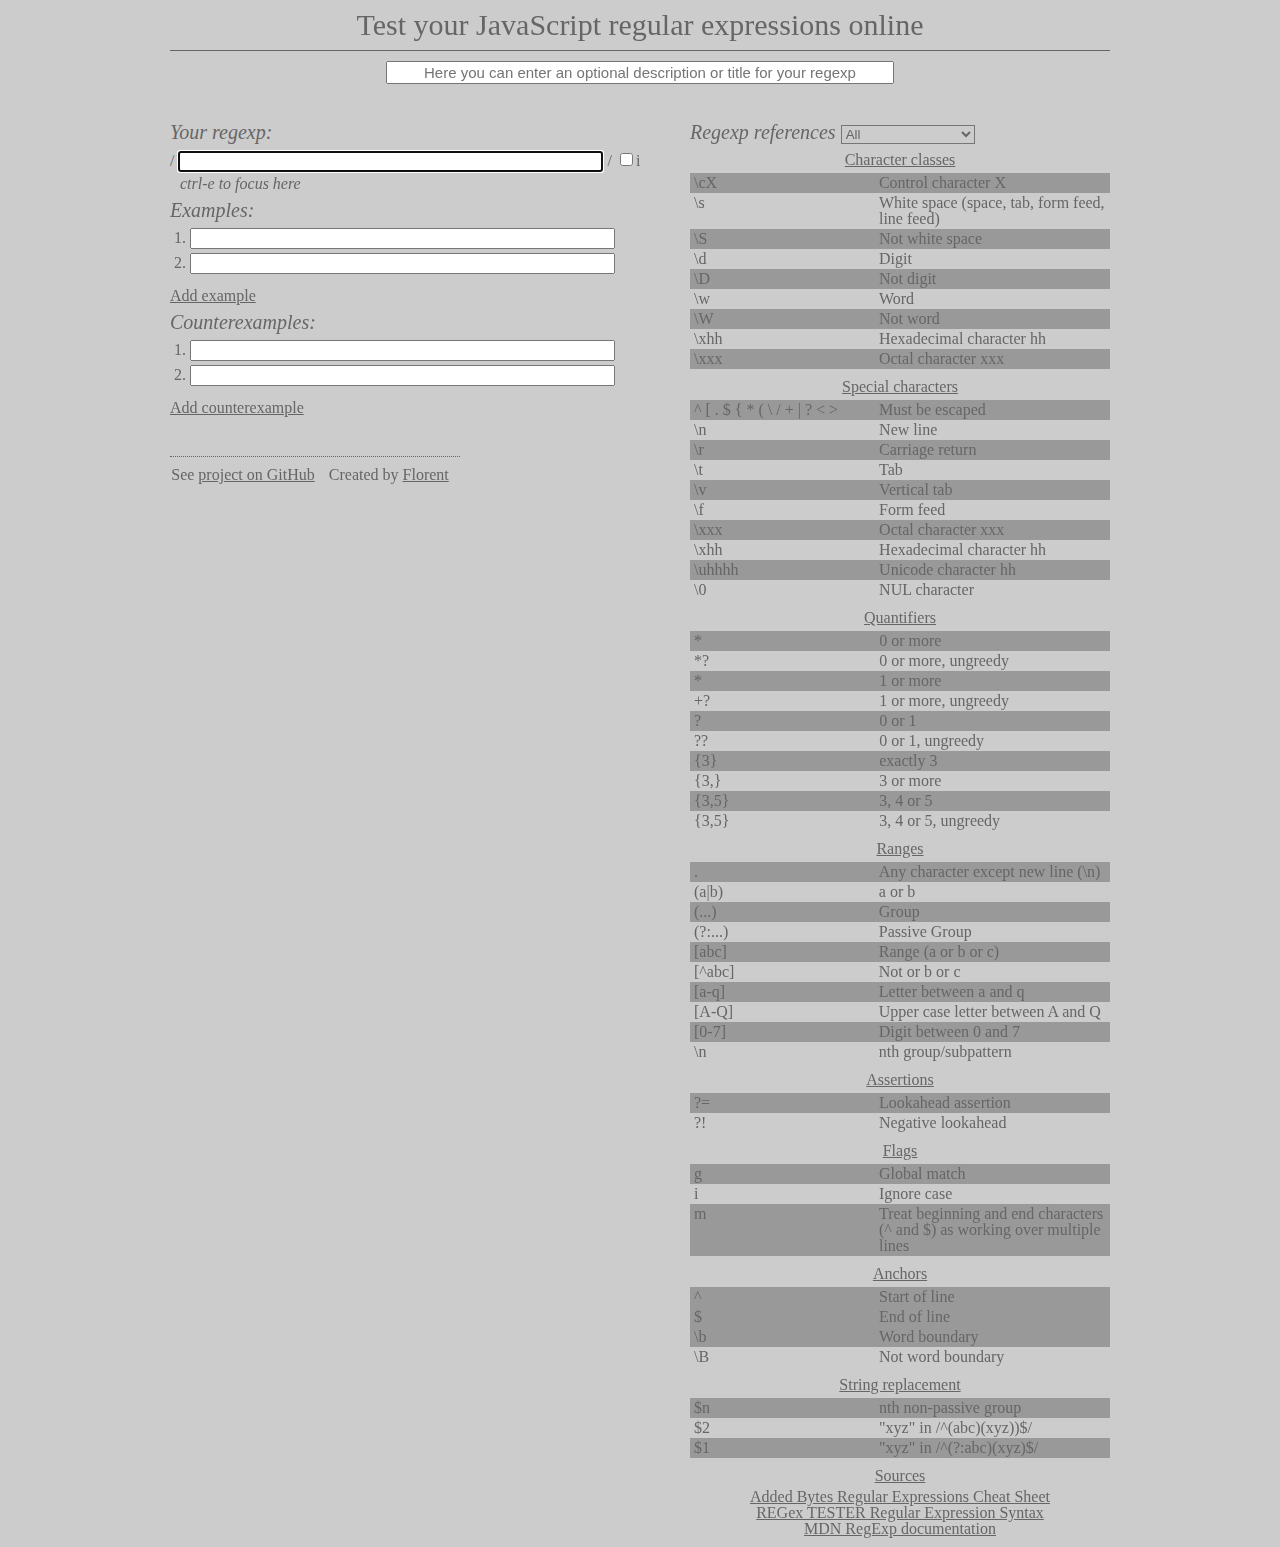
==== index.html @ 8a30b139 "Title is clickable and reset the fields" ====
<!DOCTYPE html>
<html>
  <head>
    <meta http-equiv="Content-type" content="text/html;charset=UTF-8">    
    <title>Test your JavaScript regular expressions online</title>
    <link rel="stylesheet" type="text/css" href="reset.css" media="screen, projection"> 
    <link rel="stylesheet" type="text/css" href="application.css" media="screen, projection"> 
  </head>
  <body>
    <div id="wrap">
      
      <div id="header">
        <h1><a href="">Test your JavaScript regular expressions online</a></h1>
        <input type="text" id="description" placeholder="Here you can enter an optional description or title for your regexp">         
      </div>
      
      <div id="main">
        <h2>Your regexp:</h2>
        <p id="invalid_regexp">Invalid regexp</p>
        /
        <input type="text" name="regexp" value="" id="regexp" size='50'>
        /
        <input type="checkbox" name="iFlag" id="iFlag" class="flag">i
        <!-- <input type="checkbox" id="g_flag" class="flag">g     -->
        <!-- <input type="checkbox" id="m_flag" class="flag">m     -->
        <p id="regexp_focus_shortcut">ctrl-e to focus here</p>
        <div id="examples">
          <h2>Examples:</h2>
          <ol>
            <li>
              <input type="text" value="" size='50' class="example">
              <span class='result not_ok'>not matched</span>        
              <span class='result ok match'></span>              
              <span class='result ok submatches'></span>        
            </li>              
            <li>                          
              <input type="text" value="" size='50' class="example">
              <span class='result not_ok'>not matched</span>        
              <span class='result ok match'></span>
              <span class='result ok submatches'></span>        
            </li>
          </ol>
          <a href="#" id="add_example">Add example</a>
        </div>
        <div id="counterexamples">
          <h2>Counterexamples:</h2>
          <ol>
            <li>
              <input type="text" value="" size='50' class="counterexample">
              <span class='result ok match'>matched</span>              
              <span class='result not_ok'>not matched</span>
            </li>                         
            <li>                          
              <input type="text" value="" size='50' class="counterexample">
              <span class='result ok match'>matched</span>              
              <span class='result not_ok'>not matched</span>
            </li>
          </ol>
          <a href="#" id="add_counterexample">Add counterexample</a>      
        </div>
        <div id="permalink_section">
          <h2>Permalink:</h2>
          <a href="" id="permalink"></a>
        </div>        
        <ul id="footer">
          <li>See <a href="http://github.com/Florent2/test-regexp-online" target="_blank">project on GitHub</a></li>        
          <li>Created by <a href="http://www.florentguilleux.fr" target="_blank">Florent</a></li>
        </ul>
        
      </div>  <!-- end of main -->

      <div id="right-side">
        <h2>
          Regexp references
          <select id="regexp-reference">
            <option value="all">All</option>
            <option value="charater-classes">Character classes</option>
            <option value="special-characters">Special characters</option>
            <option value="quantifiers">Quantifiers</option>
            <option value="ranges">Ranges</option>
            <option value="assertions">Assertions</option>
            <option value="flags">Flags</option>
            <option value="anchors">Anchors</option>
            <option value="string-replacement">String replacement</option>
          </select>
        </h2>
        <div id="charater-classes">
          <h3>Character classes</h3>
          <table>
            <tr class="odd"><td>\cX</td><td>Control character X</td></tr>
            <tr class="even"><td>\s</td><td>White space (space, tab, form feed, line feed)</td></tr>
            <tr class="odd"><td>\S</td><td>Not white space</td></tr>
            <tr class="even"><td>\d</td><td>Digit</td></tr>
            <tr class="odd"><td>\D</td><td>Not digit</td></tr>
            <tr class="even"><td>\w</td><td>Word</td></tr>
            <tr class="odd"><td>\W</td><td>Not word</td></tr>
            <tr class="even"><td>\xhh</td><td>Hexadecimal character hh</td></tr>
            <tr class="odd"><td>\xxx</td><td>Octal character xxx</td></tr>
          </table>
        </div>
        <div id="special-characters">
          <h3>Special characters</h3>
          <table>
            <tr class="odd"><td>^ [ . $ { * (
            \ / + | ? &lt; ></td><td>Must be escaped</td></tr>
            <tr class="even"><td>\n</td><td>New line</td></tr>
            <tr class="odd"><td>\r</td><td>Carriage return</td></tr>
            <tr class="even"><td>\t</td><td>Tab</td></tr>
            <tr class="odd"><td>\v</td><td>Vertical tab</td></tr>
            <tr class="even"><td>\f</td><td>Form feed</td></tr>
            <tr class="odd"><td>\xxx</td><td>Octal character xxx</td></tr>
            <tr class="even"><td>\xhh</td><td>Hexadecimal character hh</td></tr>
            <tr class="odd"><td>\uhhhh</td><td>Unicode character hh</td></tr>
            <tr class="even"><td>\0</td><td>NUL character</td></tr>
          </table>
        </div>
        <div id="quantifiers">
          <h3>Quantifiers</h3>
          <table>
            <tr class="odd"><td>*</td><td>0 or more</td></tr>
            <tr class="even"><td>*?</td><td>0 or more, ungreedy</td></tr>
            <tr class="odd"><td>*</td><td>1 or more</td></tr>
            <tr class="even"><td>+?</td><td>1 or more, ungreedy</td></tr>
            <tr class="odd"><td>?</td><td>0 or 1</td></tr>
            <tr class="even"><td>??</td><td>0 or 1, ungreedy</td></tr>
            <tr class="odd"><td>{3}</td><td>exactly 3</td></tr>
            <tr class="even"><td>{3,}</td><td>3 or more</td></tr>
            <tr class="odd"><td>{3,5}</td><td>3, 4 or 5</td></tr>
            <tr class="even"><td>{3,5}</td><td>3, 4 or 5, ungreedy</td></tr>
          </table>
        </div>
        <div id="ranges">
          <h3>Ranges</h3>
          <table>
            <tr class="odd"><td>.</td><td>Any character except new line (\n)</td></tr>
            <tr class="even"><td>(a|b)</td><td>a or b</td></tr>
            <tr class="odd"><td>(...)</td><td>Group</td></tr>
            <tr class="even"><td>(?:...)</td><td>Passive Group</td></tr>
            <tr class="odd"><td>[abc]</td><td>Range (a or b or c)</td></tr>
            <tr class="even"><td>[^abc]</td><td>Not or b or c</td></tr>
            <tr class="odd"><td>[a-q]</td><td>Letter between a and q</td></tr>
            <tr class="even"><td>[A-Q]</td><td>Upper case letter between A and Q</td></tr>
            <tr class="odd"><td>[0-7]</td><td>Digit between 0 and 7</td></tr>
            <tr class="even"><td>\n</td><td>nth group/subpattern</td></tr>
          </table>
        </div>
        <div id="assertions">
          <h3>Assertions</h3>
          <table>
            <tr class="odd"><td>?=</td><td>Lookahead assertion</td></tr>
            <tr class="even"><td>?!</td><td>Negative lookahead</td></tr>
          </table>
        </div>
        <div id="flags">
          <h3>Flags</h3>
          <table>
            <tr class="odd"><td>g</td><td>Global match</td></tr>
            <tr class="even"><td>i</td><td>Ignore case</td></tr>
            <tr class="odd"><td>m</td><td>Treat beginning and end characters (^ and $) as working over multiple lines</td></tr>
          </table>
        </div>
        <div id="anchors">
          <h3>Anchors</h3>
          <table>
            <tr class="odd"><td>^</td><td>Start of line</td></tr>
            <tr class="odd"><td>$</td><td>End of line</td></tr>
            <tr class="odd"><td>\b</td><td>Word boundary</td></tr>
            <tr class="even"><td>\B</td><td>Not word boundary</td></tr>
          </table>
        </div>
        <div id="string-replacement">
          <h3>String replacement</h3>
          <table>
            <tr class="odd"><td>$n</td><td>nth non-passive group</td></tr>
            <tr class="even"><td>$2</td><td>"xyz" in /^(abc)(xyz))$/</td></tr>
            <tr class="odd"><td>$1</td><td>"xyz" in /^(?:abc)(xyz)$/</td></tr>
          </table>
        </div>
        <div id="extra">
          <h3>Sources</h3>
          <ul>
            <li><a href="http://www.addedbytes.com/cheat-sheets/regular-expressions-cheat-sheet/">Added Bytes Regular Expressions Cheat Sheet</a></li>
            <li><a href="http://www.regextester.com/jssyntax.html">REGex TESTER Regular Expression Syntax</a></li>
            <li><a href="https://developer.mozilla.org/en/JavaScript/Reference/Global_Objects/RegExp#Special_characters_in_regular_expressions">MDN RegExp documentation</a></li>
          </ul>
        </div>
        
      </div>  <!-- end of regexp-reference -->
            
    </div>  <!-- end of wrap -->

    <script src="jquery-1.4.2.min.js" type="text/javascript"></script> 
    <script src="jquery.placeholder.min.js" type="text/javascript"></script> 
    <script src="application.js" type="text/javascript"></script>     

  </body>
</html>
---- application.css ----
body, html, select {
  margin:0;
  padding:0;
  color:#666666;
  background:#CCCCCC;
}
#wrap {
	width:960px;
	margin:0 auto;
}
#main, div#right-side {
	padding: 10px;
}
#header {
	padding: 10px;
	text-align: center;
}
#header h1 {
	padding-bottom: 10px;
	margin-bottom: 10px;
	border-bottom: 1px solid;
}
#header h1 a {
	text-decoration: none;
}
input#description { 
	width: 500px; 
	text-align: center;
	font-size: 15px;
	margin-bottom: 10px;
}
div#permalink_section {
	word-wrap:break-word;
	font-size: 14px;
	font-style:italic;	
}
div#permalink_section a {
	font-style:normal;
}
#main {
	float:left;
	width:500px;
}
div#right-side {
	float:right;
	width:420px;
}
a, a:visited {
	color:#666666;
}
a:hover {
	text-decoration:none;
}
#examples, #counterexamples {
	margin: 20 0px;
}
input {
	margin-bottom: 4px;
}
h1 { font-size: 30px; }
h2 { 
	font-size: 20px; 
	margin: 8px 0px;
	font-style:italic;
}
ol {
	list-style-type: decimal;
	margin-left: 20px;
	margin-bottom: 10px;
}
ul#footer {
	width:290px;
	border-top: 1px dotted;
	margin-top: 40px;
	padding-top: 10px;
	text-align: center;
}
ul#footer li {
	display: inline;
	padding-right: 10px;
}

div#examples span.ok { color: green; }
div#examples span.ok span.matched{ background-color: LawnGreen; }      
div#examples span.submatches { color: black; font-style:italic; }      
div#examples span.not_ok { color: red; }      
div#counterexamples span.ok { color: red; }
div#counterexamples span.ok span.matched{ background-color: Coral; }      
div#counterexamples span.not_ok { color: green; }      
p#regexp_focus_shortcut { font-style: italic; margin-top: 0px; margin-left: 10px; }
p#invalid_regexp { color: red; margin-bottom: 2px; margin-left: 10px; }

h3 {
	text-align: center;
	margin-bottom: 5px;
	text-decoration: underline;
}
table {
	margin-bottom: 10px;
}
td {
	padding: 2px 4px;
}
tr.odd {
	background-color:#999999;
}
td:first-child {
	width: 180px;
}
td:last-child {
	width: 230px;
}
div#extra {
	text-align: center;
}
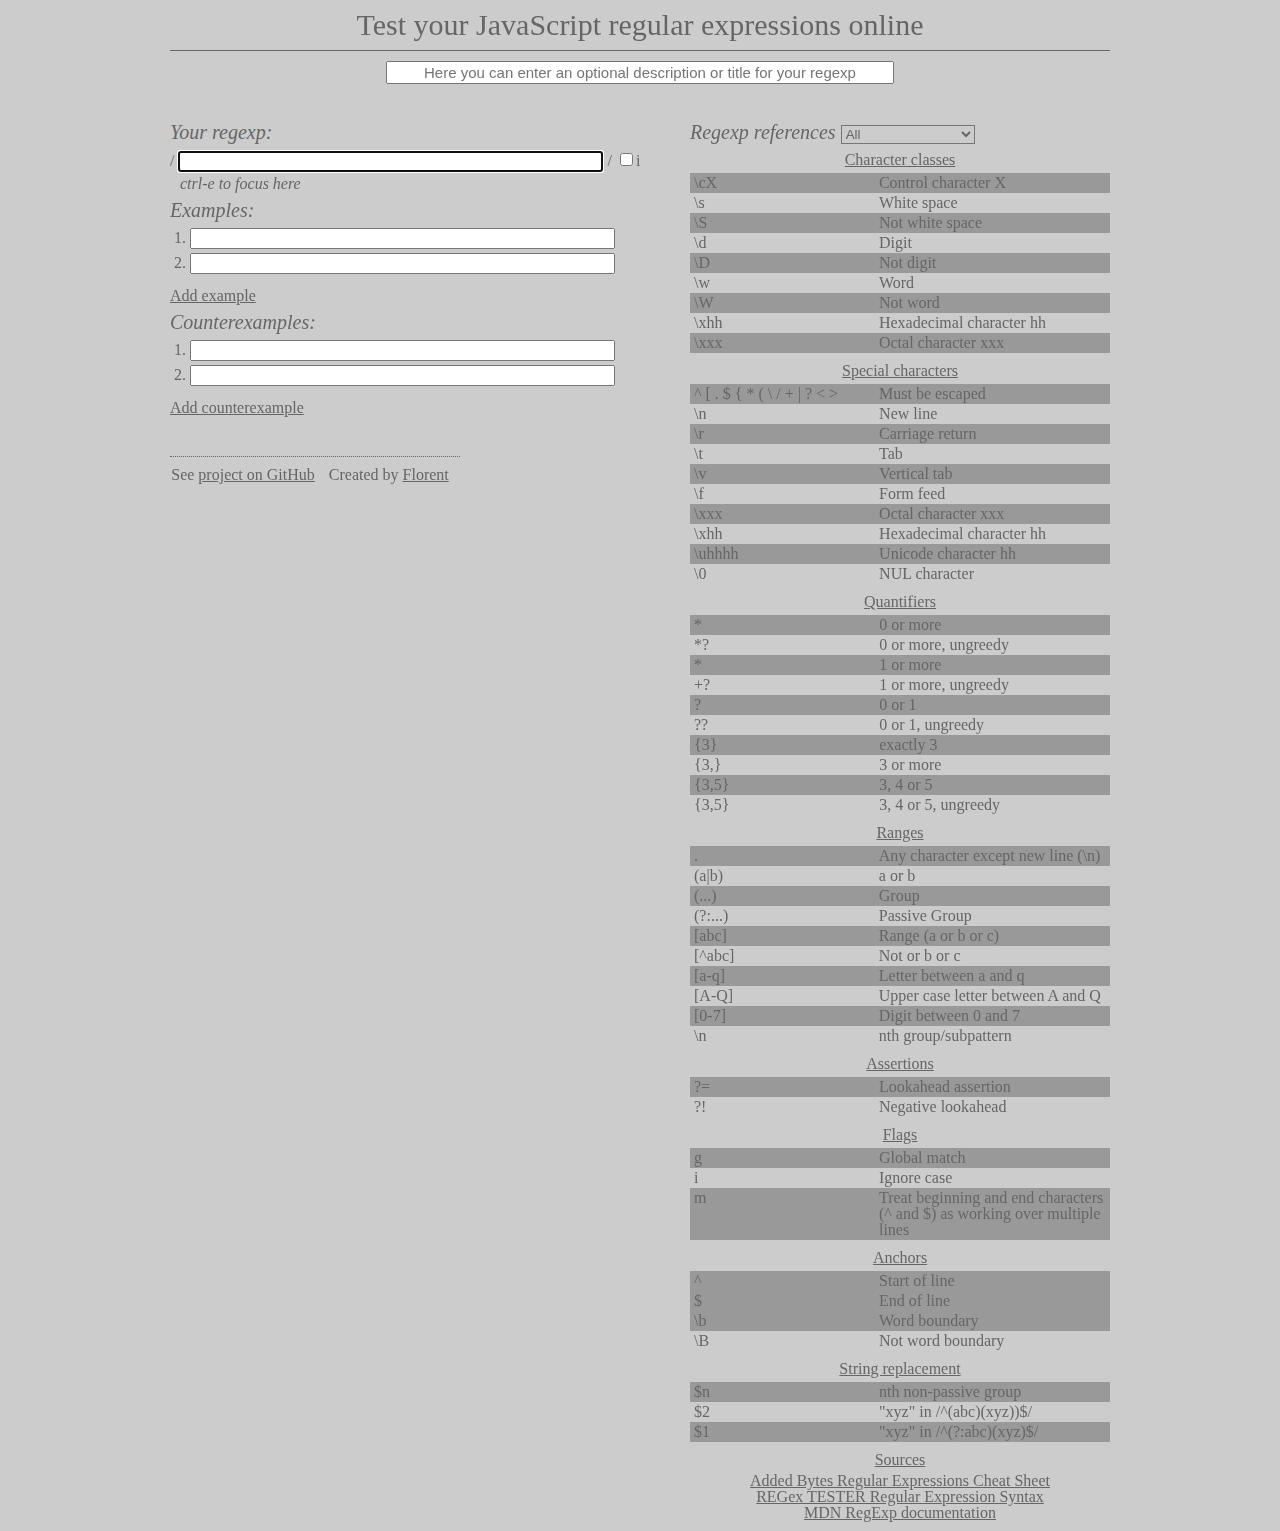
==== commit 49afc6b9: "Display captured groups below input fields" ====
--- a/index.html
+++ b/index.html
@@ -30,7 +30,8 @@
             <li>
               <input type="text" value="" size='50' class="example">
               <span class='result not_ok'>not matched</span>        
-              <span class='result ok match'></span>              
+              <span class='result ok match'></span>          
+              <br />    
               <span class='result ok submatches'></span>        
             </li>              
             <li>                          
@@ -88,7 +89,7 @@
           <h3>Character classes</h3>
           <table>
             <tr class="odd"><td>\cX</td><td>Control character X</td></tr>
-            <tr class="even"><td>\s</td><td>White space (space, tab, form feed, line feed)</td></tr>
+            <tr class="even"><td>\s</td><td>White space</td></tr>
             <tr class="odd"><td>\S</td><td>Not white space</td></tr>
             <tr class="even"><td>\d</td><td>Digit</td></tr>
             <tr class="odd"><td>\D</td><td>Not digit</td></tr>
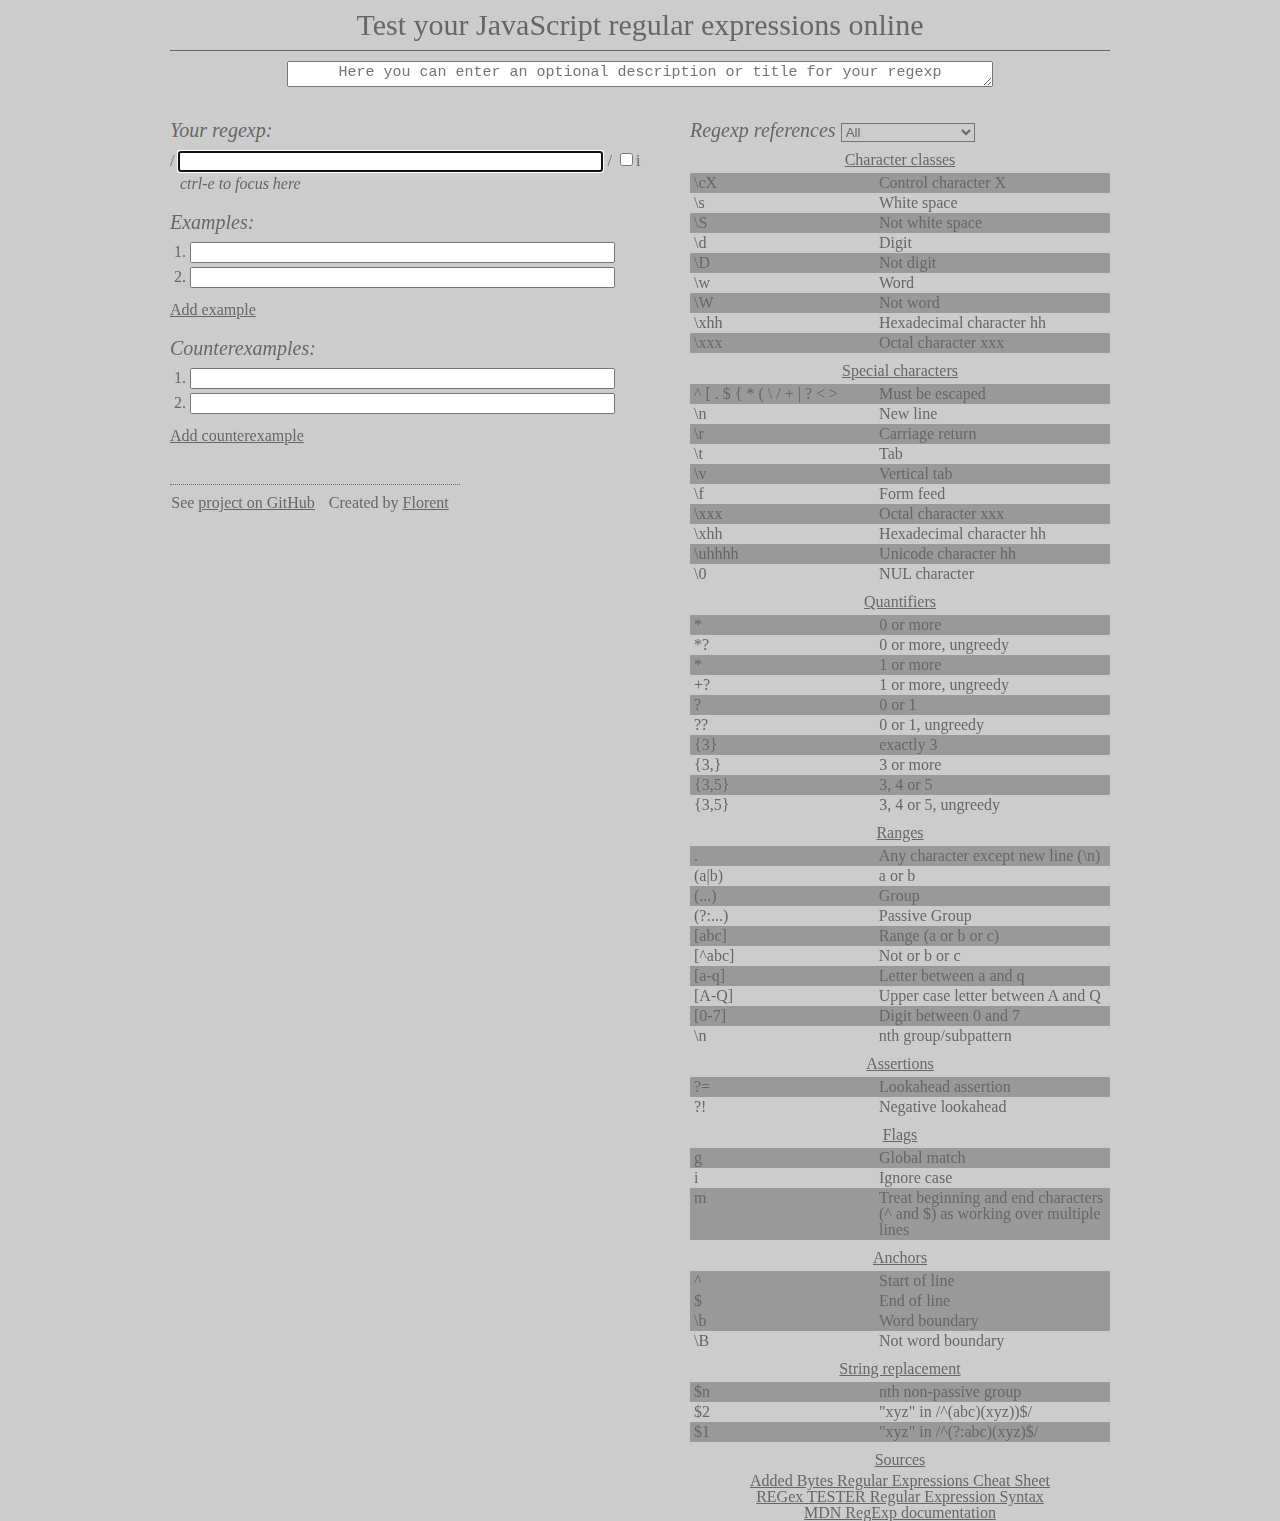
==== commit c0a07880: "Autogrow the description textarea in case there is a long description" ====
--- a/index.html
+++ b/index.html
@@ -11,7 +11,7 @@
       
       <div id="header">
         <h1><a href="">Test your JavaScript regular expressions online</a></h1>
-        <input type="text" id="description" placeholder="Here you can enter an optional description or title for your regexp">         
+        <textarea id="description" placeholder="Here you can enter an optional description or title for your regexp"></textarea>
       </div>
       
       <div id="main">
@@ -192,6 +192,7 @@
 
     <script src="jquery-1.4.2.min.js" type="text/javascript"></script> 
     <script src="jquery.placeholder.min.js" type="text/javascript"></script> 
+    <script src="jquery.autogrow-textarea.js" type="text/javascript"></script> 
     <script src="application.js" type="text/javascript"></script>     
 
   </body>
--- a/application.css
+++ b/application.css
@@ -7,9 +7,10 @@
 #wrap {
 	width:960px;
 	margin:0 auto;
+	margin-bottom: 20px;
 }
 #main, div#right-side {
-	padding: 10px;
+	padding: 0px 10px;
 }
 #header {
 	padding: 10px;
@@ -23,13 +24,17 @@
 #header h1 a {
 	text-decoration: none;
 }
-input#description { 
-	width: 500px; 
+textarea#description { 
+	width: 700px; 
+	height: 20px;
 	text-align: center;
 	font-size: 15px;
-	margin-bottom: 10px;
 }
 div#permalink_section {
+	white-space: pre-wrap; /* css-3 */    
+	white-space: -moz-pre-wrap; /* Mozilla, since 1999 */
+	white-space: -pre-wrap; /* Opera 4-6 */    
+	white-space: -o-pre-wrap; /* Opera 7 */
 	word-wrap:break-word;
 	font-size: 14px;
 	font-style:italic;	
@@ -54,13 +59,17 @@
 #examples, #counterexamples {
 	margin: 20 0px;
 }
+li {
+	word-wrap:break-word;	
+}
 input {
 	margin-bottom: 4px;
 }
 h1 { font-size: 30px; }
 h2 { 
 	font-size: 20px; 
-	margin: 8px 0px;
+	margin-top: 20px;
+	margin-bottom: 10px;
 	font-style:italic;
 }
 ol {
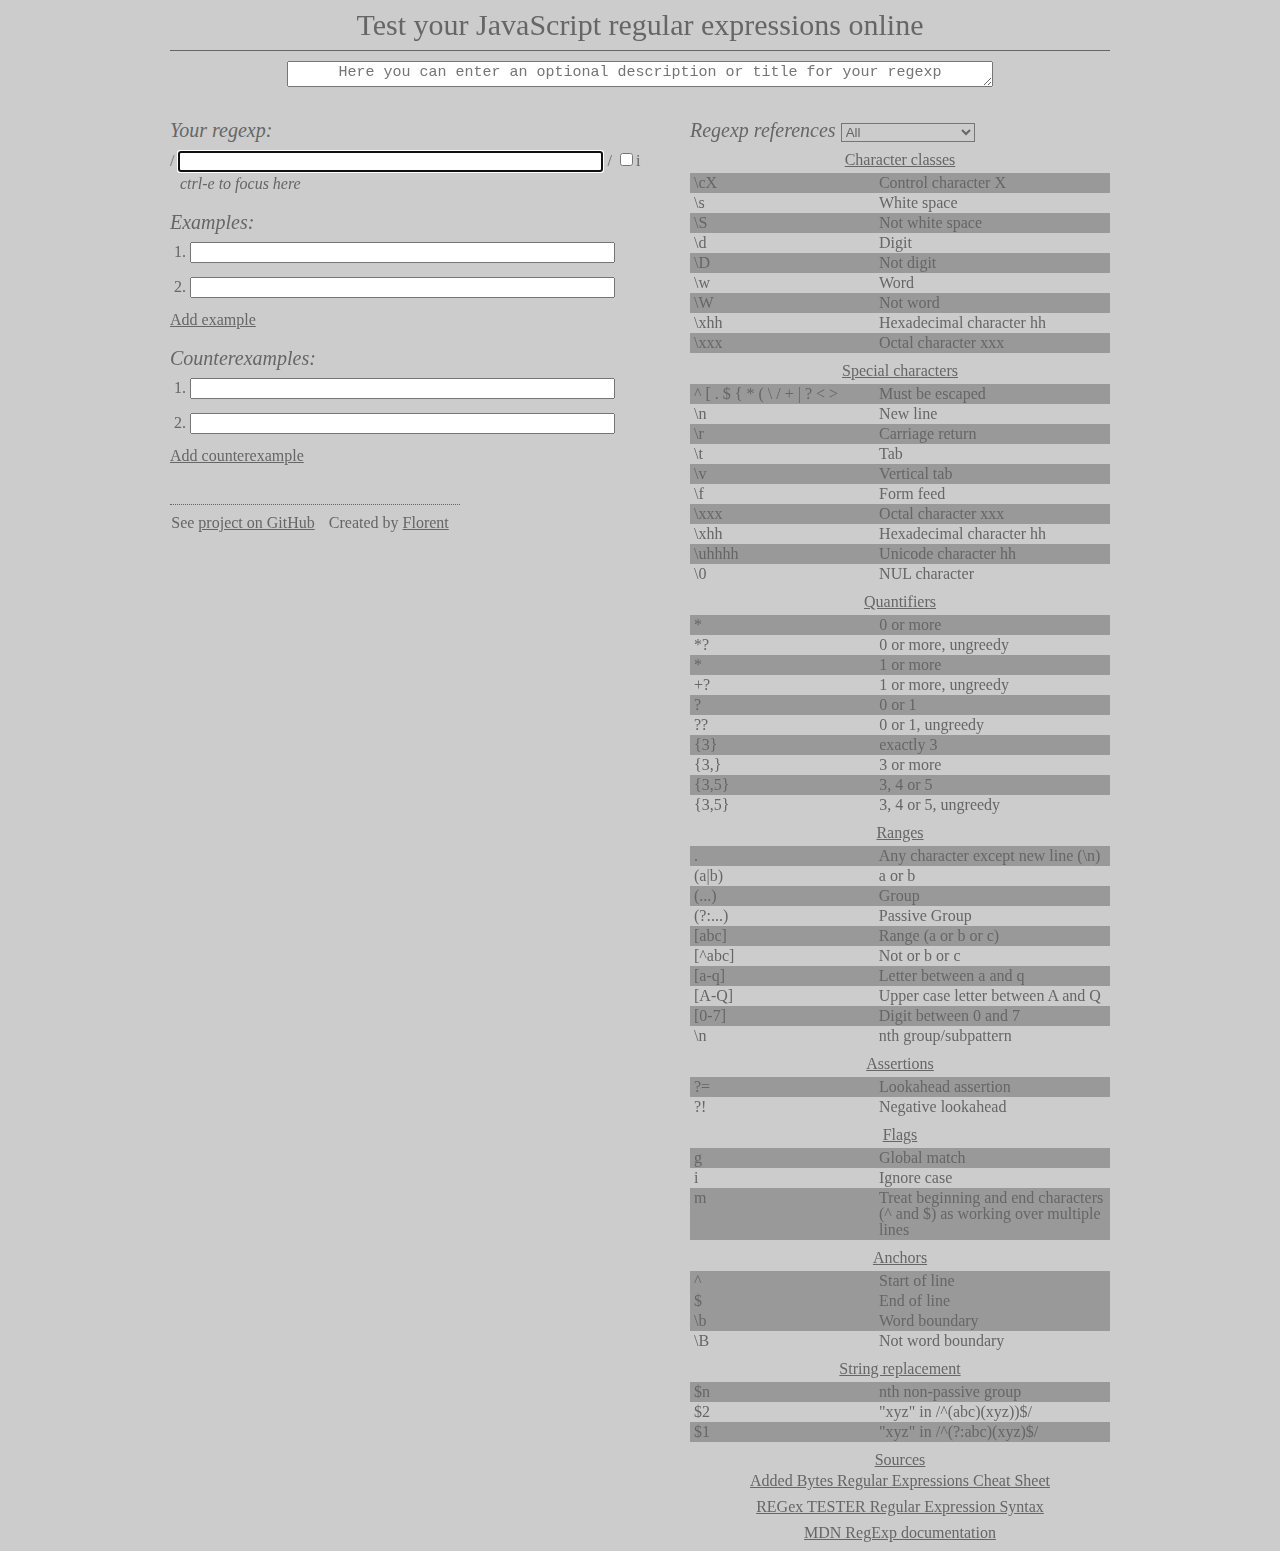
==== commit 80229ad2: "Remove trailing spaces" ====
--- a/index.html
+++ b/index.html
@@ -8,12 +8,12 @@
   </head>
   <body>
     <div id="wrap">
-      
+
       <div id="header">
         <h1><a href="">Test your JavaScript regular expressions online</a></h1>
         <textarea id="description" placeholder="Here you can enter an optional description or title for your regexp"></textarea>
       </div>
-      
+
       <div id="main">
         <h2>Your regexp:</h2>
         <p id="invalid_regexp">Invalid regexp</p>
@@ -29,16 +29,16 @@
           <ol>
             <li>
               <input type="text" value="" size='50' class="example">
-              <span class='result not_ok'>not matched</span>        
-              <span class='result ok match'></span>          
-              <br />    
-              <span class='result ok submatches'></span>        
-            </li>              
-            <li>                          
+              <span class='result not_ok'>not matched</span>
+              <span class='result ok match'></span>
+              <br />
+              <span class='result ok submatches'></span>
+            </li>
+            <li>
               <input type="text" value="" size='50' class="example">
-              <span class='result not_ok'>not matched</span>        
+              <span class='result not_ok'>not matched</span>
               <span class='result ok match'></span>
-              <span class='result ok submatches'></span>        
+              <span class='result ok submatches'></span>
             </li>
           </ol>
           <a href="#" id="add_example">Add example</a>
@@ -48,26 +48,26 @@
           <ol>
             <li>
               <input type="text" value="" size='50' class="counterexample">
-              <span class='result ok match'>matched</span>              
+              <span class='result ok match'>matched</span>
               <span class='result not_ok'>not matched</span>
-            </li>                         
-            <li>                          
+            </li>
+            <li>
               <input type="text" value="" size='50' class="counterexample">
-              <span class='result ok match'>matched</span>              
+              <span class='result ok match'>matched</span>
               <span class='result not_ok'>not matched</span>
             </li>
           </ol>
-          <a href="#" id="add_counterexample">Add counterexample</a>      
+          <a href="#" id="add_counterexample">Add counterexample</a>
         </div>
         <div id="permalink_section">
           <h2>Permalink:</h2>
           <a href="" id="permalink"></a>
-        </div>        
+        </div>
         <ul id="footer">
-          <li>See <a href="http://github.com/Florent2/test-regexp-online" target="_blank">project on GitHub</a></li>        
+          <li>See <a href="http://github.com/Florent2/test-regexp-online" target="_blank">project on GitHub</a></li>
           <li>Created by <a href="http://www.florentguilleux.fr" target="_blank">Florent</a></li>
         </ul>
-        
+
       </div>  <!-- end of main -->
 
       <div id="right-side">
@@ -185,9 +185,9 @@
             <li><a href="https://developer.mozilla.org/en/JavaScript/Reference/Global_Objects/RegExp#Special_characters_in_regular_expressions">MDN RegExp documentation</a></li>
           </ul>
         </div>
-        
+
       </div>  <!-- end of regexp-reference -->
-            
+
     </div>  <!-- end of wrap -->
 
     <script src="jquery-1.4.2.min.js" type="text/javascript"></script> 
@@ -196,4 +196,4 @@
     <script src="application.js" type="text/javascript"></script>     
 
   </body>
-</html>+</html>
--- a/application.css
+++ b/application.css
@@ -31,9 +31,9 @@
 	font-size: 15px;
 }
 div#permalink_section {
-	white-space: pre-wrap; /* css-3 */    
+	white-space: pre-wrap; /* css-3 */
 	white-space: -moz-pre-wrap; /* Mozilla, since 1999 */
-	white-space: -pre-wrap; /* Opera 4-6 */    
+	white-space: -pre-wrap; /* Opera 4-6 */
 	white-space: -o-pre-wrap; /* Opera 7 */
 	word-wrap:break-word;
 	font-size: 14px;
@@ -60,6 +60,7 @@
 	margin: 20 0px;
 }
 li {
+	margin-bottom: 10px;
 	word-wrap:break-word;	
 }
 input {
@@ -90,12 +91,12 @@
 }
 
 div#examples span.ok { color: green; }
-div#examples span.ok span.matched{ background-color: LawnGreen; }      
-div#examples span.submatches { color: black; font-style:italic; }      
-div#examples span.not_ok { color: red; }      
+div#examples span.ok span.matched{ background-color: LawnGreen; }
+div#examples span.submatches { color: black; font-style:italic; }
+div#examples span.not_ok { color: red; }
 div#counterexamples span.ok { color: red; }
-div#counterexamples span.ok span.matched{ background-color: Coral; }      
-div#counterexamples span.not_ok { color: green; }      
+div#counterexamples span.ok span.matched{ background-color: Coral; }
+div#counterexamples span.not_ok { color: green; }
 p#regexp_focus_shortcut { font-style: italic; margin-top: 0px; margin-left: 10px; }
 p#invalid_regexp { color: red; margin-bottom: 2px; margin-left: 10px; }
 
@@ -121,4 +122,4 @@
 }
 div#extra {
 	text-align: center;
-}+}
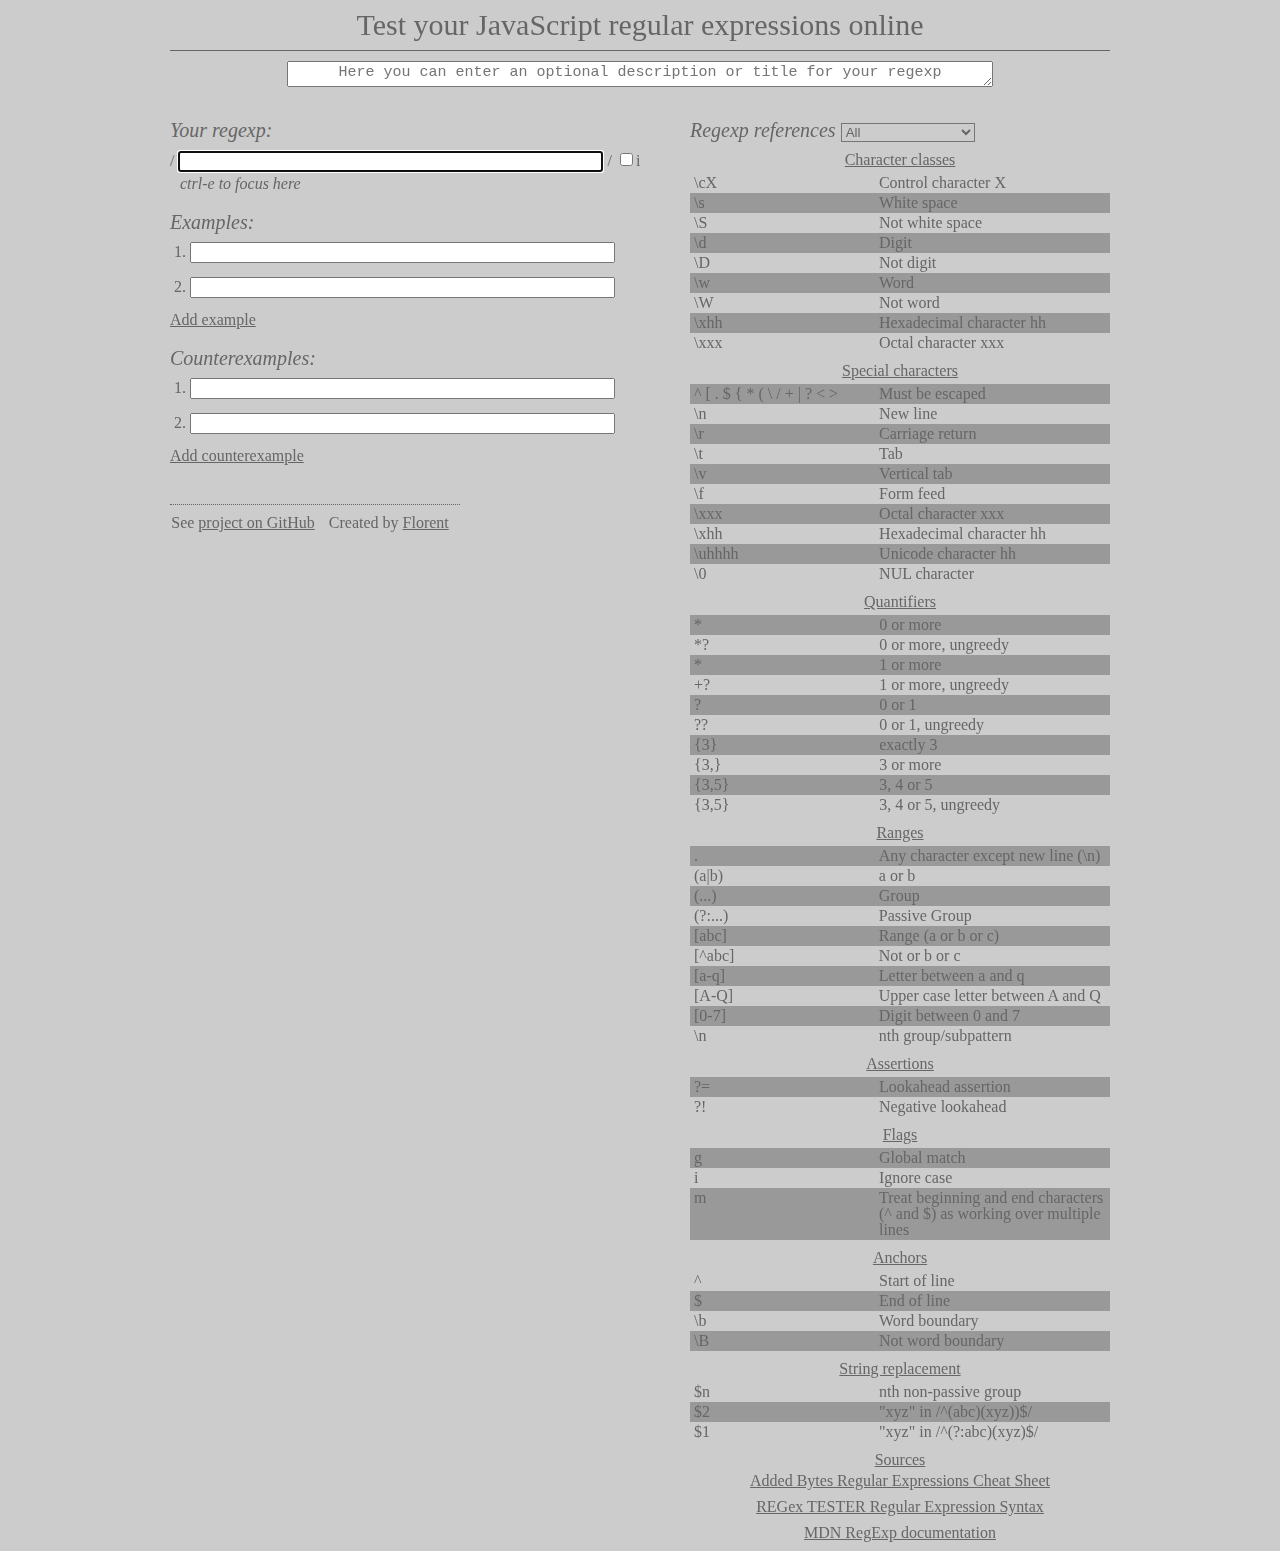
==== commit 1d3a2052: "Use jQuery to assign odd/even classes to row, instead of assigning them manually" ====
--- a/index.html
+++ b/index.html
@@ -1,7 +1,7 @@
 <!DOCTYPE html>
 <html>
   <head>
-    <meta http-equiv="Content-type" content="text/html;charset=UTF-8">    
+    <meta http-equiv="Content-type" content="text/html;charset=UTF-8">
     <title>Test your JavaScript regular expressions online</title>
     <link rel="stylesheet" type="text/css" href="reset.css" media="screen, projection"> 
     <link rel="stylesheet" type="text/css" href="application.css" media="screen, projection"> 
@@ -88,93 +88,93 @@
         <div id="charater-classes">
           <h3>Character classes</h3>
           <table>
-            <tr class="odd"><td>\cX</td><td>Control character X</td></tr>
-            <tr class="even"><td>\s</td><td>White space</td></tr>
-            <tr class="odd"><td>\S</td><td>Not white space</td></tr>
-            <tr class="even"><td>\d</td><td>Digit</td></tr>
-            <tr class="odd"><td>\D</td><td>Not digit</td></tr>
-            <tr class="even"><td>\w</td><td>Word</td></tr>
-            <tr class="odd"><td>\W</td><td>Not word</td></tr>
-            <tr class="even"><td>\xhh</td><td>Hexadecimal character hh</td></tr>
-            <tr class="odd"><td>\xxx</td><td>Octal character xxx</td></tr>
+            <tr><td>\cX</td><td>Control character X</td></tr>
+            <tr><td>\s</td><td>White space</td></tr>
+            <tr><td>\S</td><td>Not white space</td></tr>
+            <tr><td>\d</td><td>Digit</td></tr>
+            <tr><td>\D</td><td>Not digit</td></tr>
+            <tr><td>\w</td><td>Word</td></tr>
+            <tr><td>\W</td><td>Not word</td></tr>
+            <tr><td>\xhh</td><td>Hexadecimal character hh</td></tr>
+            <tr><td>\xxx</td><td>Octal character xxx</td></tr>
           </table>
         </div>
         <div id="special-characters">
           <h3>Special characters</h3>
           <table>
-            <tr class="odd"><td>^ [ . $ { * (
+            <tr><td>^ [ . $ { * (
             \ / + | ? &lt; ></td><td>Must be escaped</td></tr>
-            <tr class="even"><td>\n</td><td>New line</td></tr>
-            <tr class="odd"><td>\r</td><td>Carriage return</td></tr>
-            <tr class="even"><td>\t</td><td>Tab</td></tr>
-            <tr class="odd"><td>\v</td><td>Vertical tab</td></tr>
-            <tr class="even"><td>\f</td><td>Form feed</td></tr>
-            <tr class="odd"><td>\xxx</td><td>Octal character xxx</td></tr>
-            <tr class="even"><td>\xhh</td><td>Hexadecimal character hh</td></tr>
-            <tr class="odd"><td>\uhhhh</td><td>Unicode character hh</td></tr>
-            <tr class="even"><td>\0</td><td>NUL character</td></tr>
+            <tr><td>\n</td><td>New line</td></tr>
+            <tr><td>\r</td><td>Carriage return</td></tr>
+            <tr><td>\t</td><td>Tab</td></tr>
+            <tr><td>\v</td><td>Vertical tab</td></tr>
+            <tr><td>\f</td><td>Form feed</td></tr>
+            <tr><td>\xxx</td><td>Octal character xxx</td></tr>
+            <tr><td>\xhh</td><td>Hexadecimal character hh</td></tr>
+            <tr><td>\uhhhh</td><td>Unicode character hh</td></tr>
+            <tr><td>\0</td><td>NUL character</td></tr>
           </table>
         </div>
         <div id="quantifiers">
           <h3>Quantifiers</h3>
           <table>
-            <tr class="odd"><td>*</td><td>0 or more</td></tr>
-            <tr class="even"><td>*?</td><td>0 or more, ungreedy</td></tr>
-            <tr class="odd"><td>*</td><td>1 or more</td></tr>
-            <tr class="even"><td>+?</td><td>1 or more, ungreedy</td></tr>
-            <tr class="odd"><td>?</td><td>0 or 1</td></tr>
-            <tr class="even"><td>??</td><td>0 or 1, ungreedy</td></tr>
-            <tr class="odd"><td>{3}</td><td>exactly 3</td></tr>
-            <tr class="even"><td>{3,}</td><td>3 or more</td></tr>
-            <tr class="odd"><td>{3,5}</td><td>3, 4 or 5</td></tr>
-            <tr class="even"><td>{3,5}</td><td>3, 4 or 5, ungreedy</td></tr>
+            <tr><td>*</td><td>0 or more</td></tr>
+            <tr><td>*?</td><td>0 or more, ungreedy</td></tr>
+            <tr><td>*</td><td>1 or more</td></tr>
+            <tr><td>+?</td><td>1 or more, ungreedy</td></tr>
+            <tr><td>?</td><td>0 or 1</td></tr>
+            <tr><td>??</td><td>0 or 1, ungreedy</td></tr>
+            <tr><td>{3}</td><td>exactly 3</td></tr>
+            <tr><td>{3,}</td><td>3 or more</td></tr>
+            <tr><td>{3,5}</td><td>3, 4 or 5</td></tr>
+            <tr><td>{3,5}</td><td>3, 4 or 5, ungreedy</td></tr>
           </table>
         </div>
         <div id="ranges">
           <h3>Ranges</h3>
           <table>
-            <tr class="odd"><td>.</td><td>Any character except new line (\n)</td></tr>
-            <tr class="even"><td>(a|b)</td><td>a or b</td></tr>
-            <tr class="odd"><td>(...)</td><td>Group</td></tr>
-            <tr class="even"><td>(?:...)</td><td>Passive Group</td></tr>
-            <tr class="odd"><td>[abc]</td><td>Range (a or b or c)</td></tr>
-            <tr class="even"><td>[^abc]</td><td>Not or b or c</td></tr>
-            <tr class="odd"><td>[a-q]</td><td>Letter between a and q</td></tr>
-            <tr class="even"><td>[A-Q]</td><td>Upper case letter between A and Q</td></tr>
-            <tr class="odd"><td>[0-7]</td><td>Digit between 0 and 7</td></tr>
-            <tr class="even"><td>\n</td><td>nth group/subpattern</td></tr>
+            <tr><td>.</td><td>Any character except new line (\n)</td></tr>
+            <tr><td>(a|b)</td><td>a or b</td></tr>
+            <tr><td>(...)</td><td>Group</td></tr>
+            <tr><td>(?:...)</td><td>Passive Group</td></tr>
+            <tr><td>[abc]</td><td>Range (a or b or c)</td></tr>
+            <tr><td>[^abc]</td><td>Not or b or c</td></tr>
+            <tr><td>[a-q]</td><td>Letter between a and q</td></tr>
+            <tr><td>[A-Q]</td><td>Upper case letter between A and Q</td></tr>
+            <tr><td>[0-7]</td><td>Digit between 0 and 7</td></tr>
+            <tr><td>\n</td><td>nth group/subpattern</td></tr>
           </table>
         </div>
         <div id="assertions">
           <h3>Assertions</h3>
           <table>
-            <tr class="odd"><td>?=</td><td>Lookahead assertion</td></tr>
-            <tr class="even"><td>?!</td><td>Negative lookahead</td></tr>
+            <tr><td>?=</td><td>Lookahead assertion</td></tr>
+            <tr><td>?!</td><td>Negative lookahead</td></tr>
           </table>
         </div>
         <div id="flags">
           <h3>Flags</h3>
           <table>
-            <tr class="odd"><td>g</td><td>Global match</td></tr>
-            <tr class="even"><td>i</td><td>Ignore case</td></tr>
-            <tr class="odd"><td>m</td><td>Treat beginning and end characters (^ and $) as working over multiple lines</td></tr>
+            <tr><td>g</td><td>Global match</td></tr>
+            <tr><td>i</td><td>Ignore case</td></tr>
+            <tr><td>m</td><td>Treat beginning and end characters (^ and $) as working over multiple lines</td></tr>
           </table>
         </div>
         <div id="anchors">
           <h3>Anchors</h3>
           <table>
-            <tr class="odd"><td>^</td><td>Start of line</td></tr>
-            <tr class="odd"><td>$</td><td>End of line</td></tr>
-            <tr class="odd"><td>\b</td><td>Word boundary</td></tr>
-            <tr class="even"><td>\B</td><td>Not word boundary</td></tr>
+            <tr><td>^</td><td>Start of line</td></tr>
+            <tr><td>$</td><td>End of line</td></tr>
+            <tr><td>\b</td><td>Word boundary</td></tr>
+            <tr><td>\B</td><td>Not word boundary</td></tr>
           </table>
         </div>
         <div id="string-replacement">
           <h3>String replacement</h3>
           <table>
-            <tr class="odd"><td>$n</td><td>nth non-passive group</td></tr>
-            <tr class="even"><td>$2</td><td>"xyz" in /^(abc)(xyz))$/</td></tr>
-            <tr class="odd"><td>$1</td><td>"xyz" in /^(?:abc)(xyz)$/</td></tr>
+            <tr><td>$n</td><td>nth non-passive group</td></tr>
+            <tr><td>$2</td><td>"xyz" in /^(abc)(xyz))$/</td></tr>
+            <tr><td>$1</td><td>"xyz" in /^(?:abc)(xyz)$/</td></tr>
           </table>
         </div>
         <div id="extra">
